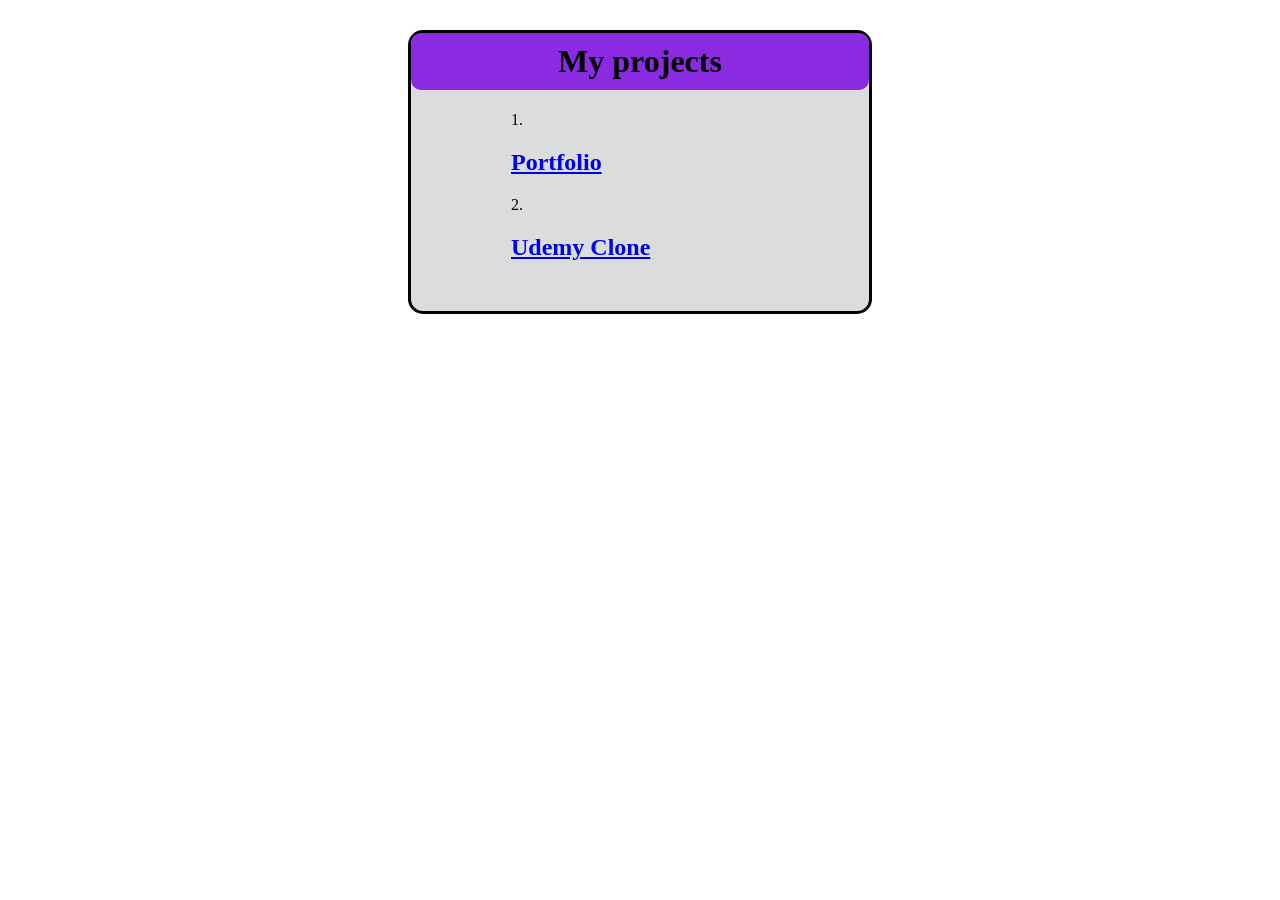
==== work.html @ 9d4f4589 "Add files via upload" ====
<!DOCTYPE html>
<html lang="en">
<head>
    <meta charset="UTF-8">
    <meta name="viewport" content="width=device-width, initial-scale=1.0">
    <title>Work</title>
    <style>
        ul{
            list-style: lower-greek;
        }
        .container-one{ 
            margin-left: px;
            margin-top: 0px;
            margin-right: px;
            
            text-align: center;
            border-radius:10px ;
            background-color: blueviolet;
            color: black;
            text-decoration: none;
            padding: 10px;

        }
        .container-two{
            margin-left: 100px;
        }
        .container{
            border:solid;
            background-color: rgb(218, 220, 222);
            color: black;
            
            margin-top: 30px;
            margin-left: 400px;
            margin-right: 400px;
            padding-bottom: 30px;
    
   
            border-radius: 15px;

        }
    </style>

</head>
<body>
     <div class="container">
    <h1 class="container-one">My projects</h1>
    <div class="container-two">
    1.
    <h2 class=" section-one "><a href="https://harshaa2006.github.io/Simple_portfolio-website/"> Portfolio </a></h2>
    2.
    <h2 class="section-two"><a href="https://harshaa2006.github.io/udemyclonee/"> Udemy Clone </a></h2>
    </div>
     </div>
   
</body>
</html>
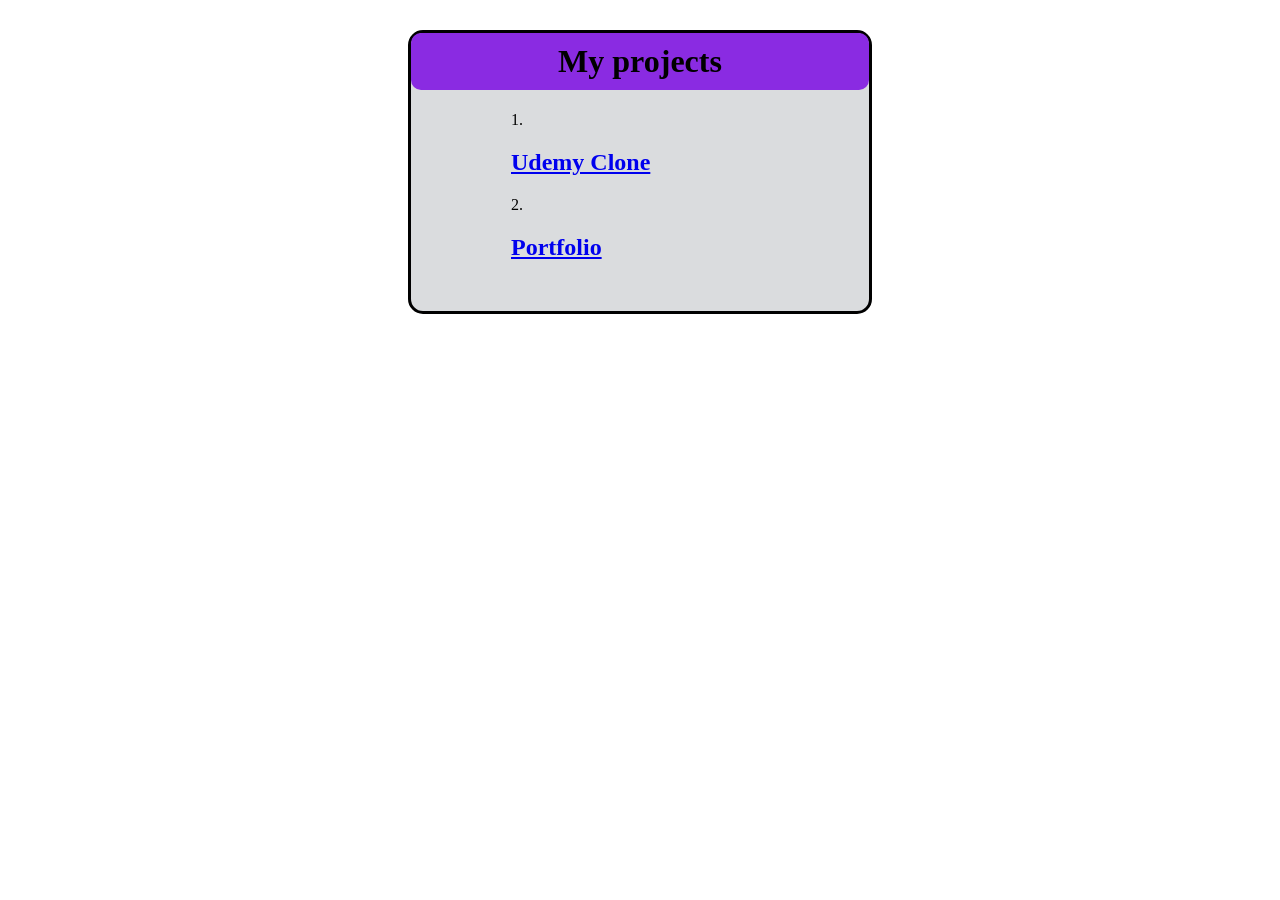
==== commit 28bbdbd3: "Modify project links in work.html Updated project links in the HTML file." ====
--- a/work.html
+++ b/work.html
@@ -46,9 +46,9 @@
     <h1 class="container-one">My projects</h1>
     <div class="container-two">
     1.
-    <h2 class=" section-one "><a href="https://harshaa2006.github.io/Simple_portfolio-website/"> Portfolio </a></h2>
+    <h2 class="section-two"><a href="https://harshaa2006.github.io/udemyclonee/"> Udemy Clone </a></h2>
     2.
-    <h2 class="section-two"><a href="https://harshaa2006.github.io/udemyclonee/"> Udemy Clone </a></h2>
+    <h2 class=" section-one "><a href="https://harshaa2006.github.io/basicportfolio/"> Portfolio </a></h2>
     </div>
      </div>
    
